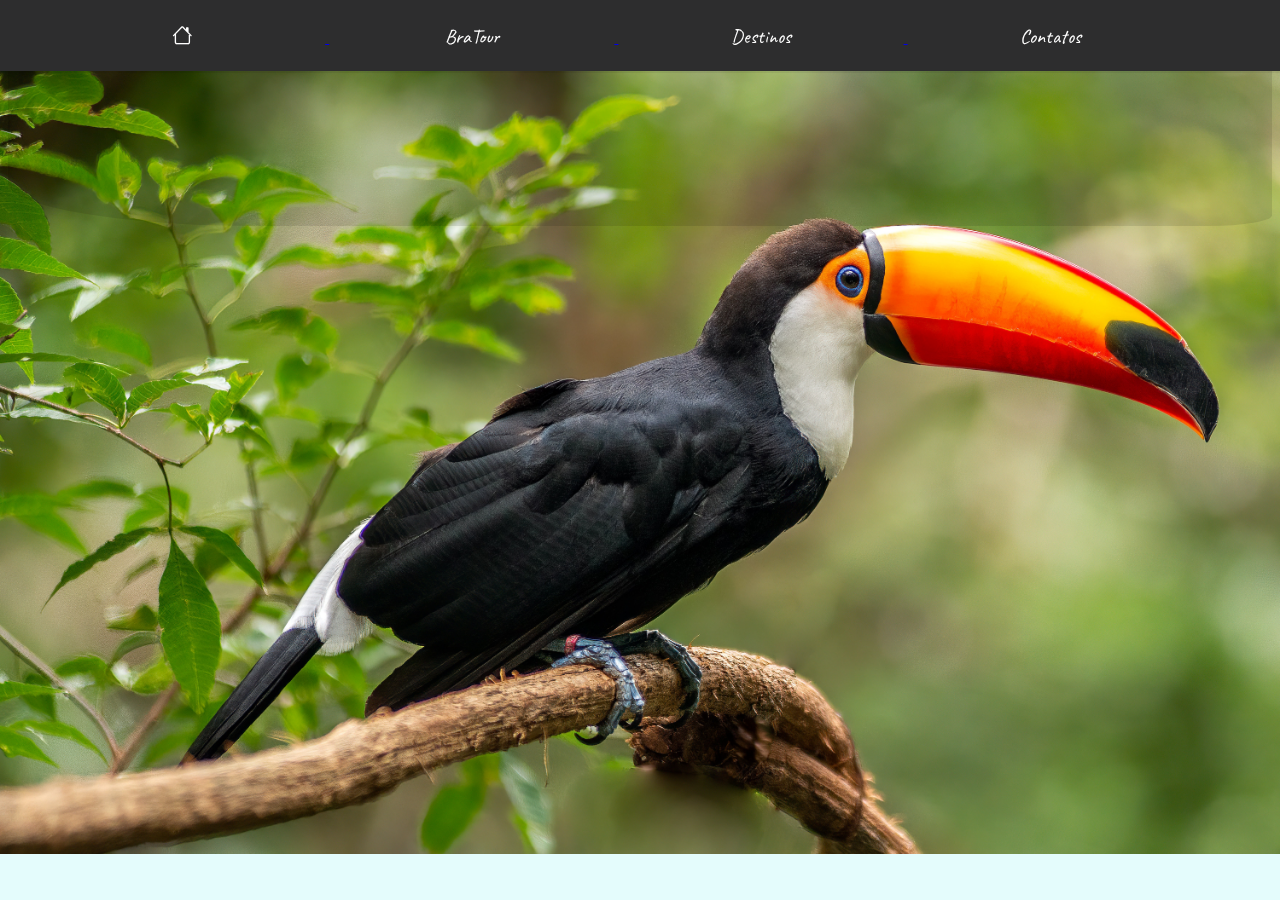
==== index.html @ b2ee3331 "changes" ====
<!DOCTYPE html>
<html lang="pt-br">

<head>
    <meta charset="UTF-8">
    <meta http-equiv="X-UA-Compatible" content="IE=edge">
    <meta name="viewport" content="width=device-width, initial-scale=1.0">
    <title>Home</title>
    <link rel="shortcut icon" href="favcon/favicon3.ico" type="image/x-icon">
    <link rel="stylesheet" href="tour.css">
    <link rel="stylesheet" href="css/bootstrap_icon/bootstrap-icons.css">
    <script src="js/tour.js"></script>
</head>

<body>
    <header>
        <nav class="nav-bar">
            <ul>

                <a href="index.html">
                    <li><i class="bi bi-house"></i></li>
                </a>

                <a href="about.html">
                    <li>BraTour</li>
                </a>
                <a href="destinos.html">
                    <li>Destinos</li>
                </a>
                <a href="form.html">
                    <li>Contatos</li>
                </a>

                <a class="toggle" href="#">
                    <li class="bar"><i class="bi bi-list"></i></li>
                </a>

            </ul>
        </nav>
    </header>



    <main>  
           <div class="flex">
               <div class="box">
                <h1>
                  <span>"O mundo</span>
                  <span>é um livro,</span>
                  <span>e aqueles que não viajam</span>
                  <span>lêem apenas</span>
                  <span>uma página."</span>
                </h1>
               <h2>
                 <span>Santo Agostinho</span>
               </h2>

              </div>
            </div>     
    </main>
    <section>
        <div>
            <h3>
                <span><a href="destinos.html"><button class="btn" value="Destinos">Destinos</button></a></span>
              </h3>
        </div>
    </section>

</body>

</html>
---- tour.css ----
@import url('https://fonts.googleapis.com/css2?family=Kalam:wght@300&display=swap');
@import url('https://fonts.googleapis.com/css2?family=Handlee&display=swap');
@import url('https://fonts.googleapis.com/css2?family=PT+Sans&display=swap');
@import url('https://fonts.googleapis.com/css2?family=Great+Vibes&display=swap');
@import url('https://fonts.googleapis.com/css2?family=Caveat&display=swap');


body{
  background-color: rgba(160, 245, 245, 0.281);
  background-image: url(pics/tucano.jpg);
  background-size: 100%;
  background-repeat: no-repeat;
}

header{
  display: inline-block;
  flex-wrap: wrap;
  position: fixed;
  left: 0;
  top: 0;
  align-items: center;
  background-color:#2d2d2e;
  font-family: 'Caveat', cursive;
  box-shadow: 3px 2px #0d0d0e11; 
  width:100%;
}

.nav-bar ul a li:hover{
    
  transition: 0.3s ease;
  text-transform: lowercase;
  cursor: pointer;
   
}

nav ul li{
  display: inline-block;
  justify-content:start;
  width: 23%;
  padding-top: .6rem;
  padding-bottom: .6rem;
  text-align: center;
  color: #ffffff;
  font-size: 20px;
  transition: all 0.3s ease;
  text-decoration: none;
  list-style: none;
  line-height: 4px;
    
}


.flex{
  display: fixed;
  width: auto;
  background-color: rgba(0, 0, 0, 0.103);
  padding: 10px;
  font-size: 1.5rem; 
  z-index: calc(-1);
  border-radius: 5% 20% 5% 20%;
  margin-top: 10px;
}
.box{
  font-size: 20px;
  padding-top: 50px;
}

.card {
  box-shadow: 0 4px 8px 0 rgba(0, 0, 0, 0.329);
  margin-top: 5%;
  padding: 20px;
  font-family: arial;
  float: left;
  width: 30%;
}

h4 {
  color: #000;
  font-family: 'Caveat', cursive;
  font-size: 22px;

}
.price {
  color: rgb(7, 7, 7);
  font-size: 22px;
}

.card button {
  border: none;
  outline: 0;
  padding: 12px;
  color: white;
  background-color: #000;
  text-align: center;
  cursor: pointer;
  width: 100%;
  font-size: 18px;
}

.card button:hover {
  opacity: 0.7;
}

p{
    text-align: center;
    font-family: 'Caveat', cursive;
    color: rgb(22, 22, 22);
    
}
.icon ul li {
    float: left;
    width: 20%;
    font-size: 15px;
    color:#fff;
    list-style: none;
    text-align: center;

}
.icon ul li:hover{
  background: rgba(93, 91, 91, 0.548);
 
} 
.toggle{
  display: none;
}

h1{
  
  transform: translateY(-50%);
  width: 100%;
  text-align: center;
  color: #ffff;
  font-size: 1.5em;
  font-family: 'Caveat', cursive;
  letter-spacing: 0.2em;
  
}
h1 span{
  opacity: 0;
  display: inline-block;
  animation: animate 1s linear forwards;
  color: #fff;
}

h2{
 
  transform: translateY(-50%);
  width: 100%;
  color: #fff;
  text-align: center;
  padding-right: 0;
  font-size: 1.5em;
  font-family: 'Great Vibes', cursive;
  letter-spacing: 0.2em;
}


h2 span{
  opacity: 0;
  display: inline-block;
  animation: animate 4s linear forwards;
  color: #fff;
}
h3{
 
  transform: translateY(-50%);
  width: 100%;
  color: #fff;
  text-align: center;
  padding-right: 0;
  font-size: 1.5em;
  font-family: 'Great Vibes', cursive;
}


h3 span{
  opacity: 0;
  animation: animate 3s linear forwards;
  color: rgb(26, 24, 24);
}


@keyframes animate{
  0%{
      opacity: 0;
      transform: rotateY(90deg);
      filter: blur(10px);
  }

  100%{
      opacity: 1;
      transform: rotateY(0deg);
      filter: blur(0);
  }

}
h1 span:nth-child(1){
  animation-delay: 1s;
}
h1 span:nth-child(2){
  animation-delay: 2.5s;
}
h1 span:nth-child(3){
  animation-delay: 3s;
}
h1 span:nth-child(4){
  animation-delay: 3.75s;
}
h1 span:nth-child(5){
  animation-delay: 4.5s;
}


h2 span:nth-child(1){
  animation-delay: 5s;
}
h3 span:nth-child(1){
  animation-delay: 8s;
}

.btn{
  border: 2px solid rgba(16, 17, 17, 0.719);
  border-radius: 50% 20% 50% 20%;
  background-color:#93cfb98c;
  color: #fff;
  font-size: 16px;
  font-family: 'Redressed', cursive;
  cursor: pointer;
  text-align: center;
}

.btn:hover{
  background: rgba(240, 243, 73, 0.979);
  transform: rotate(360deg);
  transition: 0.4s;
  border: 3px groove rgba(0, 255, 128, 0.274);
}

@media (max-width:768px){
    
  nav ul li{
      float: left;
      text-align: center;
      width: 20%;
      color: #fff;
      font-size: 20px;
      padding-top: .9rem;
      padding-bottom: .9rem;
         
    }
    

  .toggle{
    display: inline-flex;
    position: fixed;
    text-decoration: none;
    color: #ffffff;
    margin-left: 20px;
    
  }
  
.card {
  display: contents;
  flex-wrap: wrap;
  padding: 0 4px;
}

.card {
  flex: 25%;
  max-width: 25%;
  padding: 0 4px;
}

.card img {
  margin-top: 8px;
  vertical-align: middle;
  width: 100%;
}

}

@media screen and (max-width: 800px) {
  .card {
    flex: 50%;
    max-width: 50%;
  }
}

@media screen and (max-width: 600px) {
  .card {
    flex: 100%;
    max-width: 100%;
  }
  .box{
  font-size: 12px;
  margin: 20px;
}

body{
  background-size: 100%;
}

}



input[type=text], select, textarea{
  width: 100%;
  padding: 12px;
  border: 1px solid #ccc;
  border-radius: 4px;
  box-sizing: border-box;
  resize: vertical;
  
}
input[type=email], select, textarea{
  width: 100%;
  padding: 12px;
  border: 1px solid #ccc;
  border-radius: 4px;
  box-sizing: border-box;
  resize: vertical;
}

label {
  padding: 12px 12px 12px 0;
  display: inline-block;
}

input[type=submit] {
  background-color: #0482d6;
  color: white;
  padding: 12px 20px;
  border: none;
  border-radius: 4px;
  cursor: pointer;
  float: right;
}
input[type=submit]:hover {
  background-color: #06d489;
  color: white;
  padding: 22px 40px;
  transform: rotate(360deg);
  transition: 0.3s;

}

.col-25 {
  float: left;
  width: 25%;
  margin-top: 6px;
}

.col-75 {
  float: left;
  width: 75%;
  margin-top: 6px;
}
.col-75 {
  float: left;
  width: 100%;
  margin-top: 6px;
}

.row:after {
  content: "";
  display: table;
  clear: both;
}
.container {
  border-radius: 5px;
  background-color: #f2f2f2;
  padding: 50px;
}

@media screen and (max-width: 600px) {
  .col-25, .col-75, input[type=submit] {
    width: 100%;
    margin-top: 0;
  }
 
}
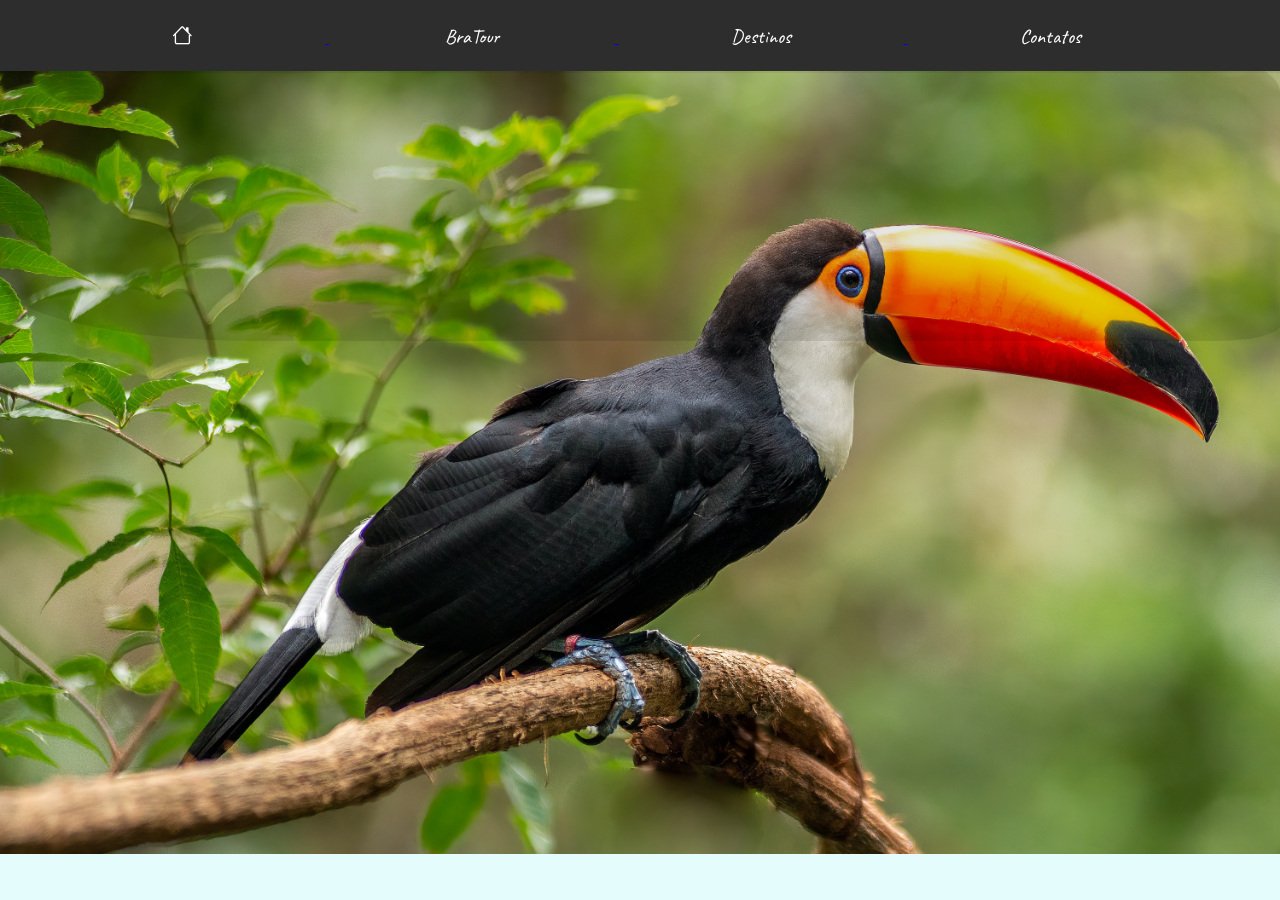
==== commit c5390861: "mod" ====
--- a/index.html
+++ b/index.html
@@ -54,17 +54,13 @@
                <h2>
                  <span>Santo Agostinho</span>
                </h2>
+               <h3>
+                <span><a href="destinos.html"><button class="btn" value="Destinos"><h2>Destinos</h2></button></a></span>
+              </h3>
 
               </div>
             </div>     
     </main>
-    <section>
-        <div>
-            <h3>
-                <span><a href="destinos.html"><button class="btn" value="Destinos">Destinos</button></a></span>
-              </h3>
-        </div>
-    </section>
 
 </body>
 
--- a/tour.css
+++ b/tour.css
@@ -6,6 +6,8 @@
 
 
 body{
+  margin: 0;
+  padding: 0;
   background-color: rgba(160, 245, 245, 0.281);
   background-image: url(pics/tucano.jpg);
   background-size: 100%;
@@ -58,7 +60,7 @@
   font-size: 1.5rem; 
   z-index: calc(-1);
   border-radius: 5% 20% 5% 20%;
-  margin-top: 10px;
+  margin-top: 30px;
 }
 .box{
   font-size: 20px;
@@ -160,6 +162,7 @@
   display: inline-block;
   animation: animate 4s linear forwards;
   color: #fff;
+  box-shadow: #59598510 4px 4px;
 }
 h3{
  
@@ -219,33 +222,37 @@
 }
 
 .btn{
-  border: 2px solid rgba(16, 17, 17, 0.719);
-  border-radius: 50% 20% 50% 20%;
-  background-color:#93cfb98c;
-  color: #fff;
-  font-size: 16px;
-  font-family: 'Redressed', cursive;
   cursor: pointer;
-  text-align: center;
+  padding: 12px;
+  background-image: linear-gradient(#fd660232,#3590be50,rgba(255, 255, 255, 0.061));
+  background-repeat: no-repeat;
+  background-size: 0 100%;
+  background-position-x: right;
+  transition: background-size 500ms;
+  height: 50px;
+  background-color:#8a9e3a2a ;
+  border-radius: 12% 12% 12% 12%;
+  width: 150px;
+  box-shadow: #2d2d2e59 2px 2px;
+  
+
 }
 
 .btn:hover{
-  background: rgba(240, 243, 73, 0.979);
-  transform: rotate(360deg);
-  transition: 0.4s;
-  border: 3px groove rgba(0, 255, 128, 0.274);
+  background-size: 100% 100%;
+  background-position-x: left;
 }
 
 @media (max-width:768px){
     
   nav ul li{
-      float: left;
-      text-align: center;
-      width: 20%;
-      color: #fff;
-      font-size: 20px;
-      padding-top: .9rem;
-      padding-bottom: .9rem;
+    float: left;
+    text-align: center;
+    width: 20%;
+    color: #fff;
+    font-size: 20px;
+    padding-top: .9rem;
+    padding-bottom: .9rem;
          
     }
     
@@ -296,13 +303,10 @@
   margin: 20px;
 }
 
-body{
+  body{
   background-size: 100%;
-}
-
-}
-
-
+
+}
 
 input[type=text], select, textarea{
   width: 100%;
@@ -370,13 +374,16 @@
 .container {
   border-radius: 5px;
   background-color: #f2f2f2;
-  padding: 50px;
-}
-
-@media screen and (max-width: 600px) {
-  .col-25, .col-75, input[type=submit] {
-    width: 100%;
-    margin-top: 0;
+  padding: 100px;
+}
+.flex {
+  padding: 100px;
+}
+
+
+.col-25, .col-75, input[type=submit] {
+  width: 100%;
+  margin-top: 0;
   }
  
 }
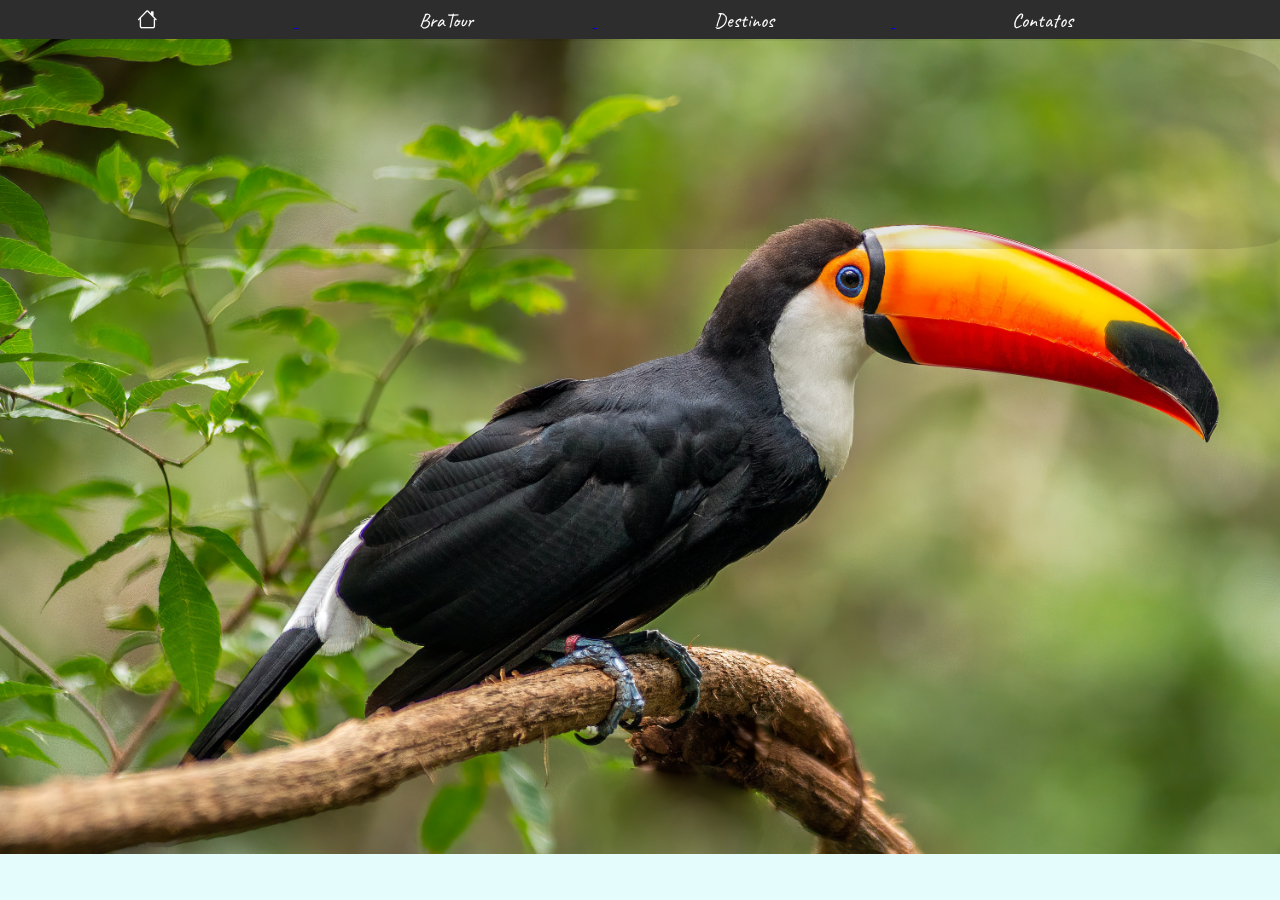
==== commit 84569cda: "01" ====
--- a/index.html
+++ b/index.html
@@ -54,6 +54,7 @@
                <h2>
                  <span>Santo Agostinho</span>
                </h2>
+               <br>
                <h3>
                 <span><a href="destinos.html"><button class="btn" value="Destinos"><h2>Destinos</h2></button></a></span>
               </h3>
--- a/tour.css
+++ b/tour.css
@@ -3,11 +3,14 @@
 @import url('https://fonts.googleapis.com/css2?family=PT+Sans&display=swap');
 @import url('https://fonts.googleapis.com/css2?family=Great+Vibes&display=swap');
 @import url('https://fonts.googleapis.com/css2?family=Caveat&display=swap');
-
-
-body{
+*
+{
   margin: 0;
   padding: 0;
+  box-sizing: border-box;
+}
+
+body{
   background-color: rgba(160, 245, 245, 0.281);
   background-image: url(pics/tucano.jpg);
   background-size: 100%;
@@ -61,6 +64,7 @@
   z-index: calc(-1);
   border-radius: 5% 20% 5% 20%;
   margin-top: 30px;
+  
 }
 .box{
   font-size: 20px;
@@ -376,8 +380,11 @@
   background-color: #f2f2f2;
   padding: 100px;
 }
-.flex {
-  padding: 100px;
+.box {
+  min-width: auto;
+  max-width: auto;
+  min-height: calc(100vh - 56px);
+  padding: 100px; 
 }
 
 
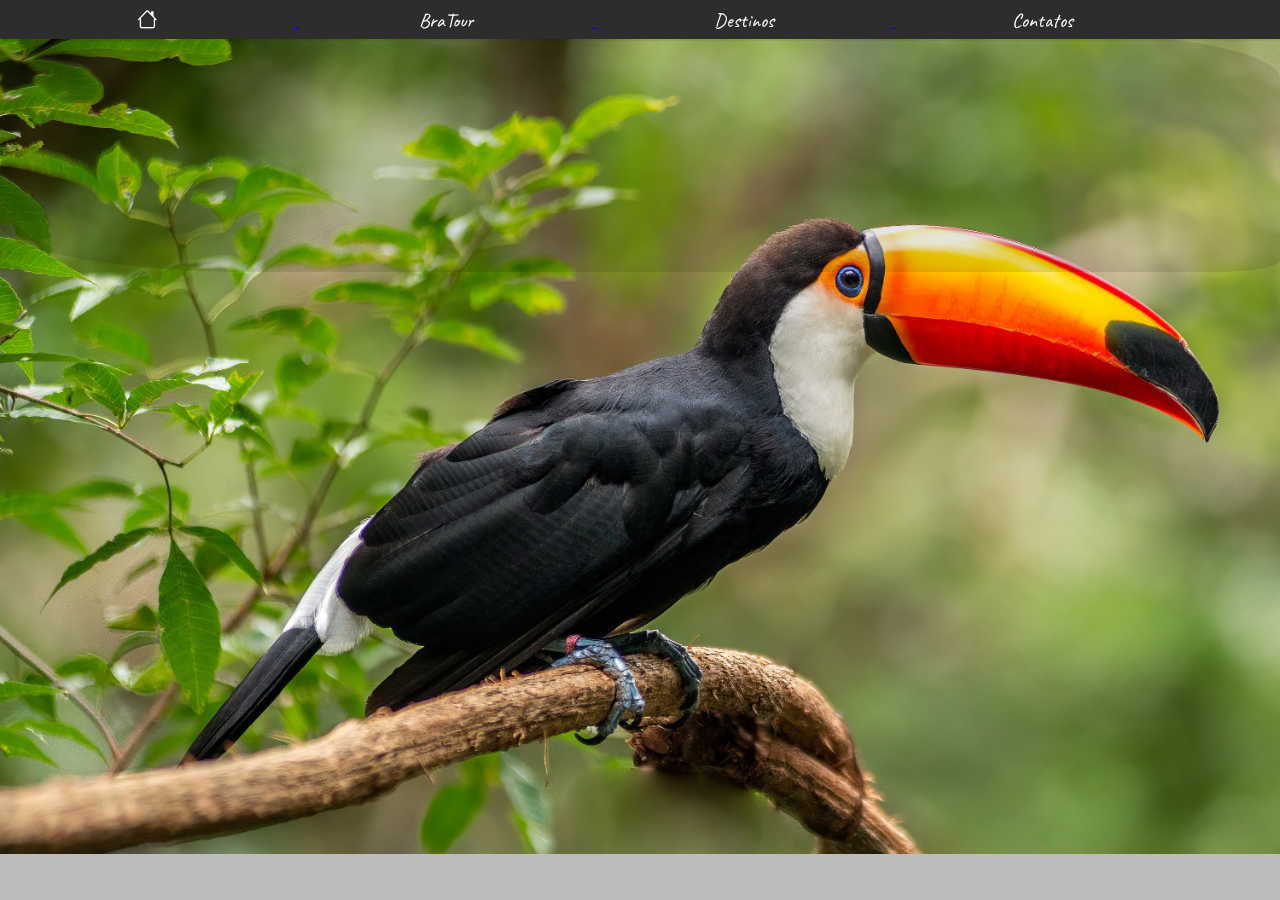
==== commit 8c25bac5: "02" ====
--- a/index.html
+++ b/index.html
@@ -54,7 +54,7 @@
                <h2>
                  <span>Santo Agostinho</span>
                </h2>
-               <br>
+               <br><br>
                <h3>
                 <span><a href="destinos.html"><button class="btn" value="Destinos"><h2>Destinos</h2></button></a></span>
               </h3>
--- a/tour.css
+++ b/tour.css
@@ -11,7 +11,7 @@
 }
 
 body{
-  background-color: rgba(160, 245, 245, 0.281);
+  background-color: rgba(18, 19, 19, 0.281);
   background-image: url(pics/tucano.jpg);
   background-size: 100%;
   background-repeat: no-repeat;
@@ -87,7 +87,7 @@
 
 }
 .price {
-  color: rgb(7, 7, 7);
+  color: #fff;
   font-size: 22px;
 }
 
@@ -110,7 +110,7 @@
 p{
     text-align: center;
     font-family: 'Caveat', cursive;
-    color: rgb(22, 22, 22);
+    color: #fff;
     
 }
 .icon ul li {
@@ -183,7 +183,7 @@
 h3 span{
   opacity: 0;
   animation: animate 3s linear forwards;
-  color: rgb(26, 24, 24);
+  color: #fff;
 }
 
 
